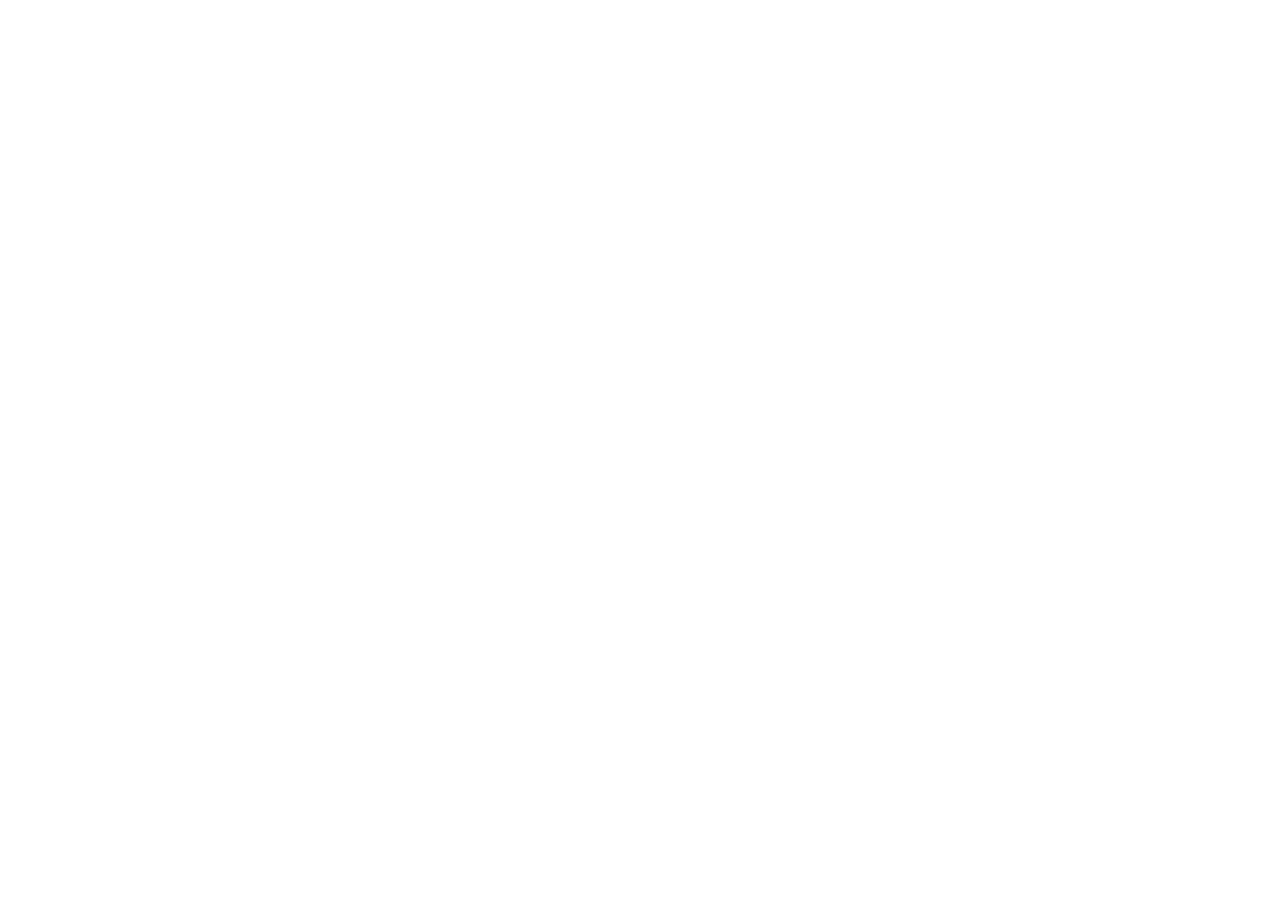
==== catalogo-marsom/index.html @ 2a9b6cd6 "Publicar catálogo de montagens Marsom" ====
<!doctype html>
<html lang="pt-BR">
  <head>
    <meta charset="UTF-8" />
    <meta name="viewport" content="width=device-width, initial-scale=1.0" />
    <meta
      name="description"
      content="Registro visual de montagens, equipes e entregas do Grupo Marsom."
    />
    <meta name="theme-color" content="#090b0f" />
    <link rel="icon" href="./favicon.svg" type="image/svg+xml" />
    <script src="./config.js"></script>
    <title>Grupo Marsom | Catálogo de Montagens</title>
    <script type="module" crossorigin src="/catalogo-marsom/assets/index-rW63YtMx.js"></script>
    <link rel="stylesheet" crossorigin href="/catalogo-marsom/assets/style-B_e5G7xh.css">
  </head>
  <body>
    <div id="root"></div>
  </body>
</html>
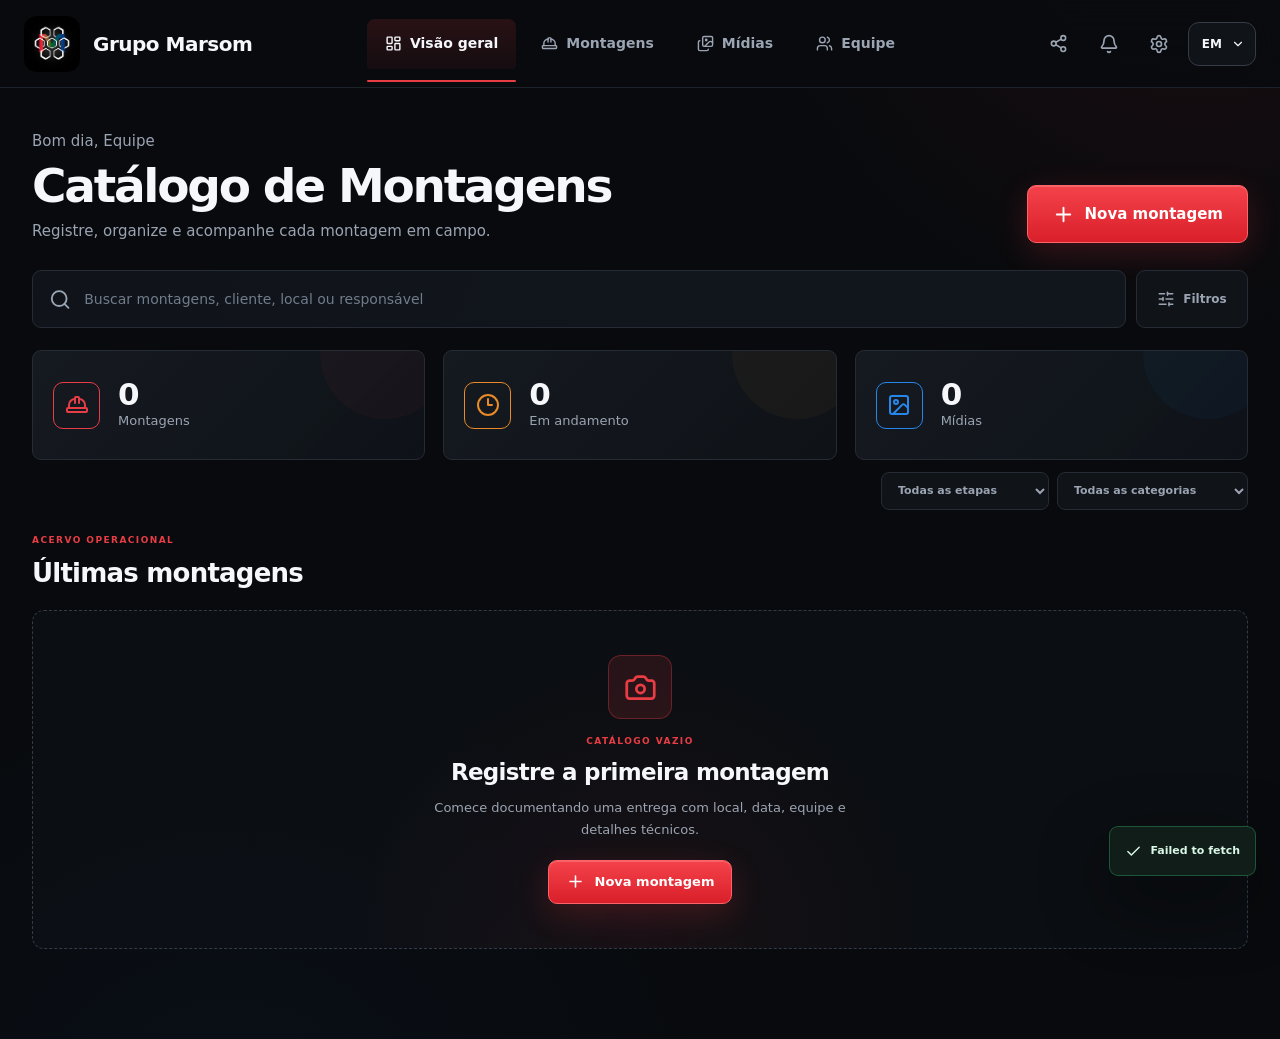
==== commit 20b838a8: "Publicar catálogo compartilhado com arquivamento seguro" ====
--- a/catalogo-marsom/index.html
+++ b/catalogo-marsom/index.html
@@ -11,7 +11,7 @@
     <link rel="icon" href="./favicon.svg" type="image/svg+xml" />
     <script src="./config.js"></script>
     <title>Grupo Marsom | Catálogo de Montagens</title>
-    <script type="module" crossorigin src="/catalogo-marsom/assets/index-rW63YtMx.js"></script>
+    <script type="module" crossorigin src="/catalogo-marsom/assets/index-b9t-9WVA.js"></script>
     <link rel="stylesheet" crossorigin href="/catalogo-marsom/assets/style-B_e5G7xh.css">
   </head>
   <body>
--- a/catalogo-marsom/assets/style-B_e5G7xh.css
+++ b/catalogo-marsom/assets/style-B_e5G7xh.css
@@ -0,0 +1,3 @@
+/*! tailwindcss v4.2.1 | MIT License | https://tailwindcss.com */
+@layer properties{@supports (((-webkit-hyphens:none)) and (not (margin-trim:inline))) or ((-moz-orient:inline) and (not (color:rgb(from red r g b)))){*,:before,:after,::backdrop{--tw-blur:initial;--tw-brightness:initial;--tw-contrast:initial;--tw-grayscale:initial;--tw-hue-rotate:initial;--tw-invert:initial;--tw-opacity:initial;--tw-saturate:initial;--tw-sepia:initial;--tw-drop-shadow:initial;--tw-drop-shadow-color:initial;--tw-drop-shadow-alpha:100%;--tw-drop-shadow-size:initial}}}@layer theme{:root,:host{--font-sans:ui-sans-serif, system-ui, sans-serif, "Apple Color Emoji", "Segoe UI Emoji", "Segoe UI Symbol", "Noto Color Emoji";--font-mono:ui-monospace, SFMono-Regular, Menlo, Monaco, Consolas, "Liberation Mono", "Courier New", monospace;--spacing:.25rem;--default-font-family:var(--font-sans);--default-mono-font-family:var(--font-mono)}}@layer base{*,:after,:before,::backdrop{box-sizing:border-box;border:0 solid;margin:0;padding:0}::file-selector-button{box-sizing:border-box;border:0 solid;margin:0;padding:0}html,:host{-webkit-text-size-adjust:100%;tab-size:4;line-height:1.5;font-family:var(--default-font-family,ui-sans-serif, system-ui, sans-serif, "Apple Color Emoji", "Segoe UI Emoji", "Segoe UI Symbol", "Noto Color Emoji");font-feature-settings:var(--default-font-feature-settings,normal);font-variation-settings:var(--default-font-variation-settings,normal);-webkit-tap-highlight-color:transparent}hr{height:0;color:inherit;border-top-width:1px}abbr:where([title]){-webkit-text-decoration:underline dotted;text-decoration:underline dotted}h1,h2,h3,h4,h5,h6{font-size:inherit;font-weight:inherit}a{color:inherit;-webkit-text-decoration:inherit;-webkit-text-decoration:inherit;-webkit-text-decoration:inherit;-webkit-text-decoration:inherit;text-decoration:inherit}b,strong{font-weight:bolder}code,kbd,samp,pre{font-family:var(--default-mono-font-family,ui-monospace, SFMono-Regular, Menlo, Monaco, Consolas, "Liberation Mono", "Courier New", monospace);font-feature-settings:var(--default-mono-font-feature-settings,normal);font-variation-settings:var(--default-mono-font-variation-settings,normal);font-size:1em}small{font-size:80%}sub,sup{vertical-align:baseline;font-size:75%;line-height:0;position:relative}sub{bottom:-.25em}sup{top:-.5em}table{text-indent:0;border-color:inherit;border-collapse:collapse}:-moz-focusring{outline:auto}progress{vertical-align:baseline}summary{display:list-item}ol,ul,menu{list-style:none}img,svg,video,canvas,audio,iframe,embed,object{vertical-align:middle;display:block}img,video{max-width:100%;height:auto}button,input,select,optgroup,textarea{font:inherit;font-feature-settings:inherit;font-variation-settings:inherit;letter-spacing:inherit;color:inherit;opacity:1;background-color:#0000;border-radius:0}::file-selector-button{font:inherit;font-feature-settings:inherit;font-variation-settings:inherit;letter-spacing:inherit;color:inherit;opacity:1;background-color:#0000;border-radius:0}:where(select:is([multiple],[size])) optgroup{font-weight:bolder}:where(select:is([multiple],[size])) optgroup option{padding-inline-start:20px}::file-selector-button{margin-inline-end:4px}::placeholder{opacity:1}@supports (not ((-webkit-appearance:-apple-pay-button))) or (contain-intrinsic-size:1px){::placeholder{color:currentColor}@supports (color:color-mix(in lab, red, red)){::placeholder{color:color-mix(in oklab, currentcolor 50%, transparent)}}}textarea{resize:vertical}::-webkit-search-decoration{-webkit-appearance:none}::-webkit-date-and-time-value{min-height:1lh;text-align:inherit}::-webkit-datetime-edit{display:inline-flex}::-webkit-datetime-edit-fields-wrapper{padding:0}::-webkit-datetime-edit{padding-block:0}::-webkit-datetime-edit-year-field{padding-block:0}::-webkit-datetime-edit-month-field{padding-block:0}::-webkit-datetime-edit-day-field{padding-block:0}::-webkit-datetime-edit-hour-field{padding-block:0}::-webkit-datetime-edit-minute-field{padding-block:0}::-webkit-datetime-edit-second-field{padding-block:0}::-webkit-datetime-edit-millisecond-field{padding-block:0}::-webkit-datetime-edit-meridiem-field{padding-block:0}::-webkit-calendar-picker-indicator{line-height:1}:-moz-ui-invalid{box-shadow:none}button,input:where([type=button],[type=reset],[type=submit]){appearance:button}::file-selector-button{appearance:button}::-webkit-inner-spin-button{height:auto}::-webkit-outer-spin-button{height:auto}[hidden]:where(:not([hidden=until-found])){display:none!important}}@layer components;@layer utilities{.visible{visibility:visible}.relative{position:relative}.start{inset-inline-start:var(--spacing)}.end{inset-inline-end:var(--spacing)}.block{display:block}.contents{display:contents}.flex{display:flex}.hidden{display:none}.table{display:table}.resize{resize:both}.antialiased{-webkit-font-smoothing:antialiased;-moz-osx-font-smoothing:grayscale}.blur{--tw-blur:blur(8px);filter:var(--tw-blur,) var(--tw-brightness,) var(--tw-contrast,) var(--tw-grayscale,) var(--tw-hue-rotate,) var(--tw-invert,) var(--tw-saturate,) var(--tw-sepia,) var(--tw-drop-shadow,)}}:root{--bg:#080a0d;--header:#090b0f;--surface:#101318;--surface-2:#15191f;--surface-3:#1b2028;--line:#262c35;--line-soft:#1c222a;--text:#f5f7fa;--muted:#9ba4b2;--muted-2:#717b89;--red:#e93d45;--red-bright:#ff3340;--red-soft:#e93d4521;--green:#34c77b;--green-soft:#34c77b21;--blue:#2786ea;--blue-soft:#2786ea21;--orange:#e88a25;--orange-soft:#e88a2521;--shadow:0 24px 70px #00000075;--content:1380px}*{box-sizing:border-box}html{background:var(--bg);color:var(--text);scroll-behavior:smooth;-webkit-tap-highlight-color:transparent}body{background:radial-gradient(circle at 94% -12%, #e93d4517, transparent 29rem), radial-gradient(circle at 18% 112%, #2786ea0d, transparent 32rem), var(--bg);min-height:100vh;color:var(--text);font-family:var(--font-geist-sans), Inter, ui-sans-serif, system-ui, sans-serif;margin:0;overflow-x:hidden}button,input,select,textarea{font:inherit}button{color:inherit}button,a{-webkit-tap-highlight-color:transparent}button:focus-visible,input:focus-visible,select:focus-visible,textarea:focus-visible,a:focus-visible{outline:2px solid var(--red);outline-offset:3px}img,video{max-width:100%;display:block}.visually-hidden{clip:rect(0 0 0 0)!important;white-space:nowrap!important;border:0!important;width:1px!important;height:1px!important;margin:-1px!important;padding:0!important;position:absolute!important;overflow:hidden!important}.catalog-shell{min-height:100vh;padding-bottom:36px}.topbar{z-index:40;min-height:88px;padding:max(12px, env(safe-area-inset-top)) max(24px, calc((100vw - var(--content)) / 2)) 12px;border-bottom:1px solid var(--line-soft);-webkit-backdrop-filter:blur(22px);backdrop-filter:blur(22px);background:#090b0feb;grid-template-columns:minmax(220px,1fr) auto minmax(220px,1fr);align-items:center;gap:30px;display:grid;position:sticky;top:0}.brand{width:fit-content;min-width:0;color:var(--text);cursor:pointer;background:0 0;border:0;align-items:center;gap:13px;padding:0;display:flex}.brand-logo{border-radius:13px;flex:0 0 56px;place-items:center;width:56px;height:56px;display:grid;overflow:hidden}.brand-logo img{object-fit:contain;width:100%;height:100%}.brand>span:last-child{text-overflow:ellipsis;white-space:nowrap;letter-spacing:-.025em;font-size:20px;font-weight:720;overflow:hidden}.desktop-nav{align-items:stretch;gap:7px;display:flex}.desktop-nav button{min-height:50px;color:var(--muted);cursor:pointer;background:0 0;border:0;border-radius:8px 8px 4px 4px;align-items:center;gap:8px;padding:0 18px;font-size:14px;font-weight:620;transition:color .18s,background .18s;display:flex;position:relative}.desktop-nav button:hover{color:var(--text);background:#ffffff09}.desktop-nav button.active{color:var(--text);background:linear-gradient(#e93d4524,#e93d450f)}.desktop-nav button.active:after{background:var(--red);content:"";border-radius:3px;height:2px;position:absolute;bottom:-13px;left:0;right:0}.header-actions{justify-self:end;align-items:center;gap:8px;display:flex}.header-icon,.profile-button,.modal-header>button,.detail-header button{color:var(--muted);cursor:pointer;background:0 0;border:1px solid #0000}.header-icon{border-radius:10px;place-items:center;width:42px;height:42px;display:grid}.header-icon:hover{border-color:var(--line);background:var(--surface);color:var(--text)}.profile-button{background:var(--surface);min-height:44px;color:var(--text);border-color:#353c47;border-radius:11px;align-items:center;gap:9px;padding:0 10px 0 13px;font-size:12px;font-weight:760;display:flex}.mobile-menu-button,.mobile-menu{display:none}.main-content{width:min(var(--content), calc(100% - 64px));margin:0 auto}.hero-row{justify-content:space-between;align-items:flex-end;gap:28px;padding:42px 0 27px;display:flex}.greeting{color:var(--muted);margin:0 0 8px;font-size:15px;font-weight:540}.hero-row h1,.team-page h1{letter-spacing:-.048em;margin:0;font-size:clamp(33px,4vw,47px);font-weight:740;line-height:1.05}.hero-copy{color:var(--muted);margin:10px 0 0;font-size:15px;line-height:1.55}.primary-cta{color:#fff;cursor:pointer;background:linear-gradient(#f4424b,#d91f2a);border:1px solid #ff6268;border-radius:9px;justify-content:center;align-items:center;gap:10px;min-height:58px;padding:0 24px;font-size:15px;font-weight:720;transition:transform .16s,filter .16s,box-shadow .16s;display:inline-flex;box-shadow:0 10px 32px #e93d4533,inset 0 1px #ffffff2e}.primary-cta:hover{filter:brightness(1.07);transform:translateY(-1px);box-shadow:0 14px 36px #e93d4547,inset 0 1px #fff3}.primary-cta:active{transform:scale(.985)}.primary-cta:disabled{opacity:.62;cursor:wait;transform:none}.primary-cta.compact{min-height:44px;padding:0 17px;font-size:13px}.search-tools{grid-template-columns:1fr auto;gap:10px;display:grid}.search-box{border:1px solid var(--line);min-height:58px;color:var(--muted);background:linear-gradient(110deg,#10141a,#11161d);border-radius:9px;align-items:center;gap:13px;padding:0 16px;transition:border-color .16s,box-shadow .16s;display:flex}.search-box:focus-within{border-color:var(--red);box-shadow:0 0 0 3px #e93d451c}.search-box input{width:100%;color:var(--text);background:0 0;border:0;outline:0;font-size:14px}.search-box input::placeholder{color:#717c8a}.search-box button{width:32px;height:32px;color:var(--muted);cursor:pointer;background:0 0;border:0;border-radius:8px;place-items:center;display:grid}.filter-toggle{border:1px solid var(--line);background:var(--surface);min-width:112px;min-height:58px;color:var(--muted);cursor:pointer;border-radius:9px;justify-content:center;align-items:center;gap:8px;padding:0 16px;font-size:12px;font-weight:680;display:flex}.filter-toggle:hover{color:var(--text);border-color:#3b4451}.stats-grid{grid-template-columns:repeat(3,minmax(0,1fr));gap:18px;margin-top:22px;display:grid}.stat-card{border:1px solid var(--line);min-height:110px;color:var(--text);text-align:left;cursor:pointer;background:linear-gradient(135deg,#161b22eb,#0f1318f5);border-radius:9px;align-items:center;gap:18px;padding:18px 20px;transition:transform .18s,border-color .18s,background .18s;display:flex;position:relative;overflow:hidden}.stat-card:before{opacity:.045;content:"";background:currentColor;border-radius:50%;width:130px;height:130px;position:absolute;top:-62px;right:-26px}.stat-card:hover{background:linear-gradient(135deg,#181d24,#11151b);border-color:#3c4552;transform:translateY(-2px)}.stat-card.red{color:var(--red)}.stat-card.orange{color:var(--orange)}.stat-card.blue{color:var(--blue)}.stat-icon{border:1px solid;border-radius:10px;place-items:center;width:47px;height:47px;display:grid}.stat-icon svg{width:24px;height:24px}.stat-card>span:nth-child(2){gap:1px;display:grid}.stat-card strong{color:var(--text);font-size:31px;font-weight:760;line-height:1}.stat-card small{color:var(--muted);font-size:13px;font-weight:500}.stat-arrow{opacity:0;margin-left:auto;transition:opacity .18s,transform .18s;transform:translate(-6px)}.stat-card:hover .stat-arrow{opacity:1;transform:translate(0)}.filter-row{justify-content:flex-end;align-items:center;gap:8px;min-height:54px;padding:10px 0 3px;display:flex}.filter-row select{border:1px solid var(--line);background:var(--surface);min-width:160px;min-height:38px;color:var(--muted);border-radius:8px;padding:0 34px 0 12px;font-size:11px;font-weight:620}.clear-filters{background:var(--red-soft);color:#ff747a;cursor:pointer;border:1px solid #e93d4547;border-radius:8px;align-items:center;gap:6px;min-height:38px;padding:0 12px;font-size:10px;font-weight:720;display:inline-flex}.records-section{padding:12px 0 54px}.section-title-row{justify-content:space-between;align-items:flex-end;gap:20px;margin-bottom:17px;display:flex}.section-kicker{color:var(--red);letter-spacing:.16em;font-size:9px;font-weight:820}.section-title-row h2{letter-spacing:-.03em;margin:4px 0 0;font-size:26px;font-weight:700}.see-all{border:1px solid var(--line);background:var(--surface);min-height:42px;color:var(--muted);cursor:pointer;border-radius:8px;align-items:center;gap:7px;padding:0 14px;font-size:12px;font-weight:650;display:flex}.see-all:hover{color:var(--text);border-color:#414a57}.project-grid{grid-template-columns:repeat(3,minmax(0,1fr));gap:18px;display:grid}.project-card{background:var(--surface);border:1px solid #303744;border-radius:9px;min-width:0;transition:transform .18s,border-color .18s,box-shadow .18s;overflow:hidden;box-shadow:0 9px 26px #00000024}.project-card:hover{border-color:#4a5564;transform:translateY(-2px);box-shadow:0 18px 42px #0000003d}.project-card-button{width:100%;color:inherit;text-align:left;cursor:pointer;background:0 0;border:0;padding:0}.project-image{aspect-ratio:16/10;background:#141922;min-height:235px;position:relative;overflow:hidden}.project-image img,.project-image video{object-fit:cover;width:100%;height:100%;transition:transform .36s}.project-card:hover .project-image img,.project-card:hover .project-image video{transform:scale(1.018)}.project-placeholder{color:#4b5563;background:linear-gradient(135deg,#e93d4517,#0000 44%),linear-gradient(145deg,#171b22,#0e1217);place-content:center;justify-items:center;gap:11px;display:grid;position:absolute;inset:0}.project-placeholder span{color:var(--muted-2);font-size:11px}.project-gradient{pointer-events:none;background:linear-gradient(#0000,#050709f0);position:absolute;inset:28% 0 0}.project-overlay{position:absolute;bottom:17px;left:18px;right:18px}.category-label{color:#c7ced8;letter-spacing:.1em;text-transform:uppercase;-webkit-backdrop-filter:blur(8px);backdrop-filter:blur(8px);background:#07090cb3;border:1px solid #ffffff24;border-radius:6px;width:fit-content;padding:5px 8px;font-size:8px;font-weight:780}.project-title-line{justify-content:space-between;align-items:flex-end;gap:12px;margin-top:8px;display:flex}.project-title-line h3{color:#fff;text-overflow:ellipsis;white-space:nowrap;letter-spacing:-.035em;min-width:0;margin:0;font-size:24px;font-weight:730;overflow:hidden}.status-pill{min-height:29px;color:var(--orange);-webkit-backdrop-filter:blur(8px);backdrop-filter:blur(8px);background:#e88a252b;border:1px solid;border-radius:7px;flex:none;justify-content:center;align-items:center;padding:0 10px;font-size:10px;font-weight:750;display:inline-flex}.status-pill[data-status=planejada]{color:#c5cbd4;background:#ffffff1c}.status-pill[data-status=em-revisao]{background:var(--blue-soft);color:#63aaf3}.status-pill[data-status=concluida]{background:var(--green-soft);color:#52d895}.project-meta{border-top:1px solid var(--line);min-height:55px;color:var(--muted);align-items:center;gap:14px;padding:0 15px;font-size:10px;display:flex}.project-meta span{text-overflow:ellipsis;white-space:nowrap;align-items:center;gap:6px;min-width:0;display:flex;overflow:hidden}.project-meta .media-count{margin-left:auto}.video-indicator{background:#00000080;border:1px solid #ffffff40;border-radius:50%;place-items:center;width:42px;height:42px;display:grid;position:absolute;top:16px;right:16px}.skeleton{border-color:var(--line-soft);background:linear-gradient(90deg,#11151b,#181d24,#11151b) 0 0/220% 100%;min-height:340px;animation:1.5s linear infinite shimmer}@keyframes shimmer{to{background-position:-220% 0}}.empty-state{text-align:center;background:radial-gradient(circle at 50% 100%,#e93d450f,#0000 18rem),#0f13188a;border:1px dashed #333b47;border-radius:12px;align-content:center;place-items:center;min-height:330px;padding:44px 24px;display:grid}.empty-icon{background:var(--red-soft);width:64px;height:64px;color:var(--red);border:1px solid #e93d4557;border-radius:13px;place-items:center;margin-bottom:16px;display:grid}.empty-state h3{letter-spacing:-.03em;margin:6px 0 8px;font-size:23px;font-weight:710}.empty-state p{max-width:470px;color:var(--muted);margin:0 0 20px;font-size:13px;line-height:1.65}.media-grid{grid-template-columns:repeat(4,minmax(0,1fr));gap:12px;display:grid}.media-tile{aspect-ratio:4/3;border:1px solid var(--line);background:var(--surface);color:#fff;text-align:left;cursor:pointer;border-radius:9px;min-height:210px;padding:0;position:relative;overflow:hidden}.media-tile img,.media-tile video{object-fit:cover;width:100%;height:100%;transition:transform .22s}.media-tile:hover img,.media-tile:hover video{transform:scale(1.025)}.media-tile>span{background:linear-gradient(#0000,#030507eb);gap:4px;padding:30px 13px 12px;display:grid;position:absolute;bottom:0;left:0;right:0}.media-tile strong{font-size:14px}.media-tile small{color:#b7bec8;align-items:center;gap:4px;font-size:9px;display:flex}.team-page{padding:52px 0 60px}.team-page-hero{justify-content:space-between;align-items:flex-end;gap:30px;display:flex}.team-page-hero p{max-width:580px;color:var(--muted);margin:11px 0 0;font-size:14px;line-height:1.6}.team-summary-bar{border:1px solid var(--line);background:var(--surface);border-radius:10px;align-items:center;min-height:88px;margin:32px 0 24px;display:flex}.team-summary-bar span{border-right:1px solid var(--line);min-width:200px;color:var(--muted);gap:2px;padding:0 30px;font-size:11px;display:grid}.team-summary-bar strong{color:var(--text);font-size:25px}.team-cards{grid-template-columns:repeat(3,minmax(0,1fr));gap:12px;display:grid}.team-card{border:1px solid var(--line);background:var(--surface);border-radius:10px;grid-template-columns:48px minmax(0,1fr) auto;align-items:center;gap:12px;min-height:115px;padding:18px;display:grid}.team-card.inactive,.member-row.inactive{opacity:.55}.member-avatar{background:var(--red-soft);color:#ff7278;border:1px solid #e93d4552;border-radius:10px;flex:0 0 46px;place-items:center;width:46px;height:46px;font-size:11px;font-weight:800;display:grid}.team-card>div,.member-row>div{gap:3px;min-width:0;display:grid}.team-card strong,.member-row strong{text-overflow:ellipsis;white-space:nowrap;font-size:13px;overflow:hidden}.team-card span:not(.member-avatar),.member-row span:not(.member-avatar){color:#d5dae2;font-size:10px}.team-card small,.member-row small{color:var(--muted);text-overflow:ellipsis;white-space:nowrap;font-size:9px;overflow:hidden}.team-card i{background:var(--green-soft);color:var(--green);text-transform:uppercase;border-radius:6px;padding:4px 7px;font-size:8px;font-style:normal;font-weight:760}.mobile-bottom-nav{display:none}.modal-backdrop,.detail-backdrop{z-index:80;-webkit-backdrop-filter:blur(8px);backdrop-filter:blur(8px);background:#000000b8;position:fixed;inset:0}.modal-backdrop{justify-content:center;align-items:center;padding:24px;display:flex}.modal-sheet{width:min(860px,100%);max-height:calc(100vh - 48px);box-shadow:var(--shadow);background:#0e1116;border:1px solid #303744;border-radius:14px;animation:.2s ease-out modal-in;overflow:auto}@keyframes modal-in{0%{opacity:0;transform:translateY(14px)scale(.985)}}.modal-header{z-index:4;border-bottom:1px solid var(--line);-webkit-backdrop-filter:blur(18px);backdrop-filter:blur(18px);background:#0e1116f0;justify-content:space-between;align-items:center;min-height:77px;padding:16px 22px;display:flex;position:sticky;top:0}.modal-header h2{letter-spacing:-.03em;margin:4px 0 0;font-size:24px;font-weight:710}.modal-header>button{border-color:var(--line);background:var(--surface);border-radius:9px;place-items:center;width:42px;height:42px;display:grid}.modal-content{padding:4px 24px}.modal-content fieldset{border:0;border-bottom:1px solid var(--line-soft);margin:0;padding:23px 0}.modal-content legend{color:#e7ebf1;align-items:center;gap:9px;width:100%;margin-bottom:17px;font-size:14px;font-weight:700;display:flex}.modal-content legend span{background:var(--red-soft);width:27px;height:27px;color:var(--red);border:1px solid #e93d455c;border-radius:7px;place-items:center;font-size:9px;display:grid}.form-grid{gap:13px;display:grid}.form-grid.two{grid-template-columns:repeat(2,minmax(0,1fr))}.modal-content label,.team-form label{gap:7px;margin-bottom:13px;display:grid}.modal-content label>span,.team-form label>span{color:#b4bdc9;font-size:10px;font-weight:680}.modal-content input,.modal-content textarea,.modal-content select,.team-form input{width:100%;min-height:46px;color:var(--text);background:#15191f;border:1px solid #2d3540;border-radius:8px;outline:0;padding:10px 12px;font-size:12px;transition:border-color .16s,box-shadow .16s}.modal-content textarea{resize:vertical;line-height:1.55}.modal-content input:focus,.modal-content textarea:focus,.modal-content select:focus,.team-form input:focus{border-color:var(--red);box-shadow:0 0 0 3px #e93d451a}.input-with-action{grid-template-columns:1fr auto;gap:7px;display:grid}.input-with-action button,.inline-action{background:var(--red-soft);color:#ff6e75;cursor:pointer;border:1px solid #e93d4552;border-radius:8px;justify-content:center;align-items:center;gap:7px;font-size:10px;font-weight:720;display:inline-flex}.input-with-action button{min-width:82px}.inline-action{min-height:40px;padding:0 12px}.coordinates{color:var(--green);align-items:center;gap:5px;margin:-5px 0 13px;font-size:9px;font-weight:650;display:flex}.fieldset-copy{color:var(--muted);margin:-7px 0 15px;font-size:10px;line-height:1.55}.upload-actions{grid-template-columns:repeat(3,minmax(0,1fr));gap:9px;display:grid}.modal-content .upload-action{background:var(--surface);min-height:68px;color:var(--muted);cursor:pointer;border:1px solid #303844;border-radius:9px;grid-template-columns:none;align-items:center;gap:10px;margin:0;padding:12px;transition:border-color .16s,background .16s,color .16s;display:flex}.modal-content .upload-action:hover{background:var(--red-soft);color:var(--text);border-color:#e93d458c}.upload-action>svg{color:var(--red);flex:none}.modal-content .upload-action>span{gap:3px;min-width:0;margin:0;display:grid}.upload-action strong{color:var(--text);font-size:10px}.upload-action small{color:var(--muted);font-size:8px}.modal-content input.visually-hidden{min-height:0;width:1px!important;padding:0!important;position:absolute!important}.upload-queue{gap:7px;margin-top:12px;display:grid}.upload-item{border:1px solid var(--line);background:#11151a;border-radius:9px;grid-template-columns:52px minmax(0,1fr) auto;align-items:center;gap:10px;min-width:0;padding:7px;display:grid}.upload-preview{background:var(--surface-3);border-radius:6px;width:52px;height:45px;position:relative;overflow:hidden}.upload-preview img,.upload-preview video{object-fit:cover;width:100%;height:100%}.upload-preview>svg{color:#fff;filter:drop-shadow(0 2px 5px #000);margin:auto;position:absolute;inset:0}.upload-item>div:nth-child(2){gap:3px;min-width:0;display:grid}.upload-item strong{color:#e8edf3;text-overflow:ellipsis;white-space:nowrap;font-size:10px;overflow:hidden}.upload-item span{color:var(--muted);font-size:8px}.upload-item>button{border:1px solid var(--line);background:var(--surface);width:31px;height:31px;color:var(--muted);cursor:pointer;border-radius:7px;place-items:center;display:grid}.upload-progress,.detail-upload-progress{background:#242b34;border-radius:4px;height:3px;overflow:hidden}.upload-progress i,.detail-upload-progress i{border-radius:inherit;background:linear-gradient(90deg, var(--red), #ff7379);height:100%;transition:width .18s;display:block}.upload-done{color:var(--green)}.upload-error{font-weight:700;color:#ff747a!important}.modal-footer{z-index:4;min-height:76px;padding:12px 22px max(12px, env(safe-area-inset-bottom));border-top:1px solid var(--line);-webkit-backdrop-filter:blur(18px);backdrop-filter:blur(18px);background:#0e1116f2;justify-content:space-between;align-items:center;gap:16px;display:flex;position:sticky;bottom:0}.modal-footer>span{color:var(--muted);align-items:center;gap:6px;font-size:9px;display:flex}.modal-footer>div{gap:8px;display:flex}.secondary-button{border:1px solid var(--line);background:var(--surface);min-height:44px;color:var(--muted);cursor:pointer;border-radius:8px;padding:0 15px;font-size:11px;font-weight:670}.profile-strip{border-bottom:1px solid var(--line);background:linear-gradient(90deg,#e93d4514,#0000);align-items:center;gap:12px;padding:15px 22px;display:flex}.profile-strip>div{gap:3px;display:grid}.profile-strip strong{font-size:13px}.profile-strip small{color:var(--muted);font-size:9px}.team-modal{width:min(940px,100%)}.team-modal-layout{grid-template-columns:320px 1fr;gap:24px;padding:22px;display:grid}.team-form{border:1px solid var(--line);background:var(--surface);border-radius:10px;padding:18px}.team-form h3,.member-list h3{margin:0 0 17px;font-size:14px;font-weight:700}.team-form .primary-cta{width:100%;margin-top:4px}.member-list{min-width:0}.member-list-heading{justify-content:space-between;align-items:center;min-height:38px;display:flex}.member-list-heading h3{margin:0}.member-list-heading>span{background:var(--red-soft);color:var(--red);border-radius:6px;padding:4px 8px;font-size:9px;font-weight:770}.member-row{border:1px solid var(--line);background:var(--surface);border-radius:9px;grid-template-columns:44px minmax(0,1fr) auto;align-items:center;gap:10px;min-height:78px;margin-top:8px;padding:10px;display:grid}.member-row .member-avatar{width:42px;height:42px}.member-row>button{border:1px solid var(--line);background:var(--surface-3);min-height:34px;color:var(--muted);cursor:pointer;border-radius:7px;padding:0 9px;font-size:9px;font-weight:680}.member-list-empty{min-height:210px;color:var(--muted);border:1px dashed #333b47;border-radius:10px;place-content:center;justify-items:center;gap:7px;margin-top:8px;display:grid}.member-list-empty strong{color:var(--text);font-size:12px}.member-list-empty span{font-size:9px}.detail-backdrop{justify-content:flex-end;display:flex}.detail-panel{background:#0d1014;border-left:1px solid #313944;grid-template-rows:auto minmax(0,1fr) auto;width:min(880px,94vw);height:100%;animation:.22s ease-out panel-in;display:grid;position:relative;box-shadow:-30px 0 80px #00000080}@keyframes panel-in{0%{opacity:0;transform:translate(34px)}}.detail-header{min-height:67px;padding:max(10px, env(safe-area-inset-top)) 16px 10px;border-bottom:1px solid var(--line);background:#0d1014f0;justify-content:space-between;align-items:center;display:flex}.detail-header>button:first-child{border-color:var(--line);background:var(--surface);border-radius:9px;place-items:center;width:42px;height:42px;display:grid;transform:rotate(180deg)}.detail-header>div{align-items:center;gap:7px;display:flex}.detail-header>div button{border-color:var(--line);background:var(--surface);border-radius:9px;align-items:center;gap:7px;min-height:42px;padding:0 12px;font-size:10px;font-weight:650;display:flex}.detail-header>div button:last-child{justify-content:center;width:42px;padding:0}.detail-scroll{overflow-y:auto}.detail-cover{aspect-ratio:16/7;background:#11161d;min-height:310px}.detail-cover img,.detail-cover video{object-fit:cover;width:100%;height:100%}.detail-cover-empty{color:#56606e;background:radial-gradient(circle at 75% 20%,#e93d451a,#0000 18rem),linear-gradient(145deg,#171c23,#0c1015);place-content:center;justify-items:center;gap:10px;width:100%;height:100%;font-size:11px;display:grid}.detail-main{padding:25px 27px 34px}.detail-labels{gap:7px;display:flex}.detail-main h2{letter-spacing:-.045em;margin:12px 0 5px;font-size:clamp(28px,4vw,39px);font-weight:750}.detail-client{color:var(--red);margin:0 0 12px;font-size:11px;font-weight:650}.detail-description{max-width:720px;color:var(--muted);white-space:pre-wrap;margin:0 0 20px;font-size:12px;line-height:1.7}.detail-info-grid{grid-template-columns:repeat(4,minmax(0,1fr));gap:9px;display:grid}.detail-info-grid article{border:1px solid var(--line);background:var(--surface);border-radius:9px;flex-direction:column;align-items:flex-start;min-height:118px;padding:13px;display:flex}.detail-info-grid article>svg{color:var(--red);margin-bottom:11px}.detail-info-grid span{color:var(--muted);letter-spacing:.08em;text-transform:uppercase;margin-bottom:4px;font-size:8px;font-weight:720}.detail-info-grid strong{font-size:10px;line-height:1.45}.detail-info-grid small{color:var(--muted);margin-top:3px;font-size:8px}.detail-info-grid a{color:var(--red);align-items:center;gap:2px;margin-top:auto;font-size:8px;font-weight:680;text-decoration:none;display:flex}.detail-media-tools{border:1px solid var(--line);background:linear-gradient(135deg, #e93d4517, var(--surface));border-radius:10px;align-items:center;gap:12px;margin-top:16px;padding:13px;display:flex;position:relative}.detail-media-tools>div:first-child{gap:3px;min-width:0;margin-right:auto;display:grid}.detail-media-tools strong{font-size:11px}.detail-media-tools span{color:var(--muted);font-size:8px}.detail-media-tools>button{background:var(--red-soft);color:#ff7278;cursor:pointer;border:1px solid #e93d4566;border-radius:8px;justify-content:center;align-items:center;gap:7px;min-height:38px;padding:0 12px;font-size:9px;font-weight:720;display:inline-flex}.detail-media-tools>button:disabled{cursor:progress;opacity:.72}.detail-upload-progress{position:absolute;bottom:7px;left:13px;right:13px}.detail-gallery{margin-top:24px}.detail-gallery h3{margin:0 0 11px;font-size:15px}.detail-gallery>div{grid-template-columns:repeat(3,minmax(0,1fr));gap:8px;display:grid}.detail-gallery article{min-width:0;position:relative}.detail-gallery a,.detail-gallery video{aspect-ratio:4/3;border:1px solid var(--line);background:#11151b;border-radius:8px;overflow:hidden}.detail-gallery img,.detail-gallery video{object-fit:cover;width:100%;height:100%}.detail-gallery article>button{z-index:2;color:#ff7b81;cursor:pointer;-webkit-backdrop-filter:blur(8px);backdrop-filter:blur(8px);background:#080a0dc7;border:1px solid #ffffff38;border-radius:7px;place-items:center;width:30px;height:30px;display:grid;position:absolute;top:6px;right:6px}.status-control{border:1px solid var(--line);background:var(--surface);border-radius:10px;margin-top:24px;padding:16px}.status-control>span{color:var(--muted);letter-spacing:.09em;text-transform:uppercase;margin-bottom:10px;font-size:8px;font-weight:750;display:block}.status-control>div{grid-template-columns:repeat(4,minmax(0,1fr));gap:6px;display:grid}.status-control button{background:var(--surface-3);min-height:39px;color:var(--muted);cursor:pointer;border:1px solid #343d49;border-radius:7px;justify-content:center;align-items:center;gap:5px;padding:0 8px;font-size:9px;font-weight:690;display:flex}.status-control button.active{border-color:var(--red);background:var(--red-soft);color:#ff7a80}.status-control button.active[data-status=concluida]{border-color:var(--green);background:var(--green-soft);color:var(--green)}.detail-footer{min-height:74px;padding:10px 16px max(10px, env(safe-area-inset-bottom));border-top:1px solid var(--line);background:#0d1014f5;justify-content:space-between;align-items:center;gap:10px;display:flex}.detail-footer>div{gap:7px;display:flex}.detail-footer button{border:1px solid var(--line);background:var(--surface);min-height:41px;color:var(--muted);cursor:pointer;border-radius:8px;align-items:center;gap:6px;padding:0 11px;font-size:9px;font-weight:680;display:inline-flex}.detail-footer .delete-button{background:var(--red-soft);color:#ff777d;border-color:#e93d454d}.confirm-backdrop{z-index:12;-webkit-backdrop-filter:blur(7px);backdrop-filter:blur(7px);background:#030507c2;place-items:center;padding:18px;display:grid;position:absolute;inset:0}.confirm-dialog{width:min(410px,100%);box-shadow:var(--shadow);background:#11151a;border:1px solid #3a424e;border-radius:14px;grid-template-columns:auto 1fr;gap:13px;padding:22px;display:grid}.confirm-icon{background:var(--red-soft);color:#ff747a;border:1px solid #e93d4561;border-radius:11px;place-items:center;width:43px;height:43px;display:grid}.confirm-dialog h3{margin:1px 0 7px;font-size:17px}.confirm-dialog p{color:var(--muted);margin:0;font-size:10px;line-height:1.6}.confirm-dialog footer{grid-column:1/-1;justify-content:flex-end;gap:8px;margin-top:7px;display:flex}.confirm-delete{background:var(--red);color:#fff;cursor:pointer;border:1px solid #ff5d65;border-radius:8px;align-items:center;gap:7px;min-height:44px;padding:0 15px;font-size:11px;font-weight:720;display:inline-flex}.detail-loader{color:var(--muted);grid-row:1/-1;place-content:center;justify-items:center;gap:13px;font-size:11px;display:grid}.toast{z-index:120;max-width:min(420px,100vw - 32px);min-height:50px;box-shadow:var(--shadow);color:#d9f8e8;background:#111d18;border:1px solid #34c77b57;border-radius:9px;align-items:center;gap:9px;padding:11px 15px;font-size:11px;font-weight:650;animation:.18s ease-out toast-in;display:flex;position:fixed;bottom:24px;right:24px}@keyframes toast-in{0%{opacity:0;transform:translateY(10px)}}.spin{animation:.8s linear infinite spin}@keyframes spin{to{transform:rotate(360deg)}}@media (width<=1080px){.topbar{grid-template-columns:1fr auto}.desktop-nav{display:none}.mobile-menu-button{display:grid}.mobile-menu{z-index:39;border:1px solid var(--line);width:220px;box-shadow:var(--shadow);background:#0f1318fa;border-radius:11px;padding:8px;display:grid;position:fixed;top:88px;right:18px}.mobile-menu button{min-height:45px;color:var(--muted);background:0 0;border:0;border-radius:8px;align-items:center;gap:9px;padding:0 12px;font-size:11px;font-weight:650;display:flex}.mobile-menu button.active{background:var(--red-soft);color:#ff747a}.project-grid,.team-cards{grid-template-columns:repeat(2,minmax(0,1fr))}.media-grid{grid-template-columns:repeat(3,minmax(0,1fr))}.detail-info-grid{grid-template-columns:repeat(2,minmax(0,1fr))}}@media (width<=720px){.catalog-shell{padding-bottom:92px}.topbar{min-height:72px;padding:max(8px, env(safe-area-inset-top)) 15px 8px}.brand-logo{flex-basis:46px;width:46px;height:46px}.brand>span:last-child{font-size:16px}.header-actions{gap:3px}.desktop-only,.mobile-menu-button{display:none}.profile-button{min-width:43px;padding:0 8px}.profile-button svg{display:none}.main-content{width:min(100% - 28px, var(--content))}.hero-row{align-items:flex-start;padding:27px 0 18px}.hero-row h1,.team-page h1{font-size:31px}.hero-copy{max-width:300px;font-size:12px}.hero-row>.primary-cta{display:none}.search-tools{grid-template-columns:1fr}.search-box{min-height:52px}.filter-toggle{display:none}.stats-grid{grid-template-columns:repeat(3,minmax(0,1fr));gap:7px}.stat-card{text-align:center;align-content:center;justify-items:center;gap:6px;min-height:96px;padding:12px 8px;display:grid}.stat-icon{width:34px;height:34px}.stat-icon svg{width:18px;height:18px}.stat-card strong{font-size:22px}.stat-card small{font-size:8px}.stat-arrow{display:none}.filter-row{scrollbar-width:none;justify-content:flex-start;overflow-x:auto}.filter-row select{min-width:145px}.section-title-row h2{font-size:22px}.project-grid,.team-cards{grid-template-columns:1fr}.project-image{min-height:245px}.project-title-line h3{font-size:22px}.project-meta{gap:8px}.project-meta span:nth-child(2){display:none}.media-grid{grid-template-columns:repeat(2,minmax(0,1fr));gap:8px}.media-tile{min-height:160px}.team-page{padding-top:30px}.team-page-hero{align-items:flex-start}.team-page-hero>.primary-cta{width:47px;min-height:47px;padding:0;font-size:0}.team-summary-bar span{min-width:50%;padding:0 18px}.mobile-bottom-nav{z-index:45;right:10px;bottom:max(8px, env(safe-area-inset-bottom));-webkit-backdrop-filter:blur(20px);backdrop-filter:blur(20px);background:#101318f0;border:1px solid #333b47;border-radius:15px;grid-template-columns:repeat(5,1fr);align-items:center;height:67px;padding:5px 7px;display:grid;position:fixed;left:10px;box-shadow:0 16px 50px #00000073}.mobile-bottom-nav button{height:52px;color:var(--muted);background:0 0;border:0;border-radius:10px;align-content:center;place-items:center;gap:2px;padding:0;font-size:7px;font-weight:670;display:grid}.mobile-bottom-nav button.active{color:#ff6e74}.mobile-bottom-nav .mobile-new{color:#fff;background:linear-gradient(#f4424b,#d91f2a);border:1px solid #ff6268;border-radius:14px;width:54px;height:54px;margin:-22px auto 0;box-shadow:0 9px 26px #e93d4561}.modal-backdrop{padding:max(8px, env(safe-area-inset-top)) 0 0;align-items:flex-end}.modal-sheet{max-height:calc(100vh - max(8px, env(safe-area-inset-top)));border-bottom:0;border-left:0;border-right:0;border-radius:16px 16px 0 0}.modal-header,.modal-content,.modal-footer{padding-left:16px;padding-right:16px}.form-grid.two{grid-template-columns:1fr;gap:0}.upload-actions{grid-template-columns:1fr}.modal-content .upload-action{min-height:58px}.modal-footer{align-items:stretch}.modal-footer>span{display:none}.modal-footer>div{width:100%}.modal-footer>div>button{flex:1}.team-modal-layout{grid-template-columns:1fr;padding:16px}.detail-panel{border-left:0;width:100%;max-width:none}.detail-cover{min-height:240px}.detail-main{padding:20px 15px 28px}.detail-info-grid{grid-template-columns:repeat(2,minmax(0,1fr))}.detail-media-tools{flex-direction:column;align-items:stretch}.detail-media-tools>button{width:100%}.detail-gallery>div,.status-control>div{grid-template-columns:repeat(2,minmax(0,1fr))}.detail-footer>div button{font-size:0}.detail-footer>div button svg{width:18px;height:18px}.toast{bottom:88px;left:14px;right:14px}}@media (width<=390px){.brand>span:last-child{display:none}.status-pill{padding:0 7px;font-size:8px}.project-title-line h3{font-size:20px}.media-grid{grid-template-columns:1fr}}@media (prefers-reduced-motion:reduce){*,:before,:after{scroll-behavior:auto!important;transition-duration:.01ms!important;animation-duration:.01ms!important;animation-iteration-count:1!important}}@media print{body{color:#111!important;background:#fff!important}.topbar,.main-content,.mobile-bottom-nav,.detail-header,.detail-footer,.toast{display:none!important}.detail-backdrop{background:#fff;position:static}.detail-panel{color:#111;width:100%;height:auto;box-shadow:none;background:#fff;border:0}.detail-scroll{overflow:visible}.detail-main,.detail-info-grid article,.status-control{color:#111;background:#fff}.detail-description,.detail-info-grid span,.detail-info-grid small{color:#555}.status-control{display:none}}@property --tw-blur{syntax:"*";inherits:false}@property --tw-brightness{syntax:"*";inherits:false}@property --tw-contrast{syntax:"*";inherits:false}@property --tw-grayscale{syntax:"*";inherits:false}@property --tw-hue-rotate{syntax:"*";inherits:false}@property --tw-invert{syntax:"*";inherits:false}@property --tw-opacity{syntax:"*";inherits:false}@property --tw-saturate{syntax:"*";inherits:false}@property --tw-sepia{syntax:"*";inherits:false}@property --tw-drop-shadow{syntax:"*";inherits:false}@property --tw-drop-shadow-color{syntax:"*";inherits:false}@property --tw-drop-shadow-alpha{syntax:"<percentage>";inherits:false;initial-value:100%}@property --tw-drop-shadow-size{syntax:"*";inherits:false}
+/*$vite$:1*/
